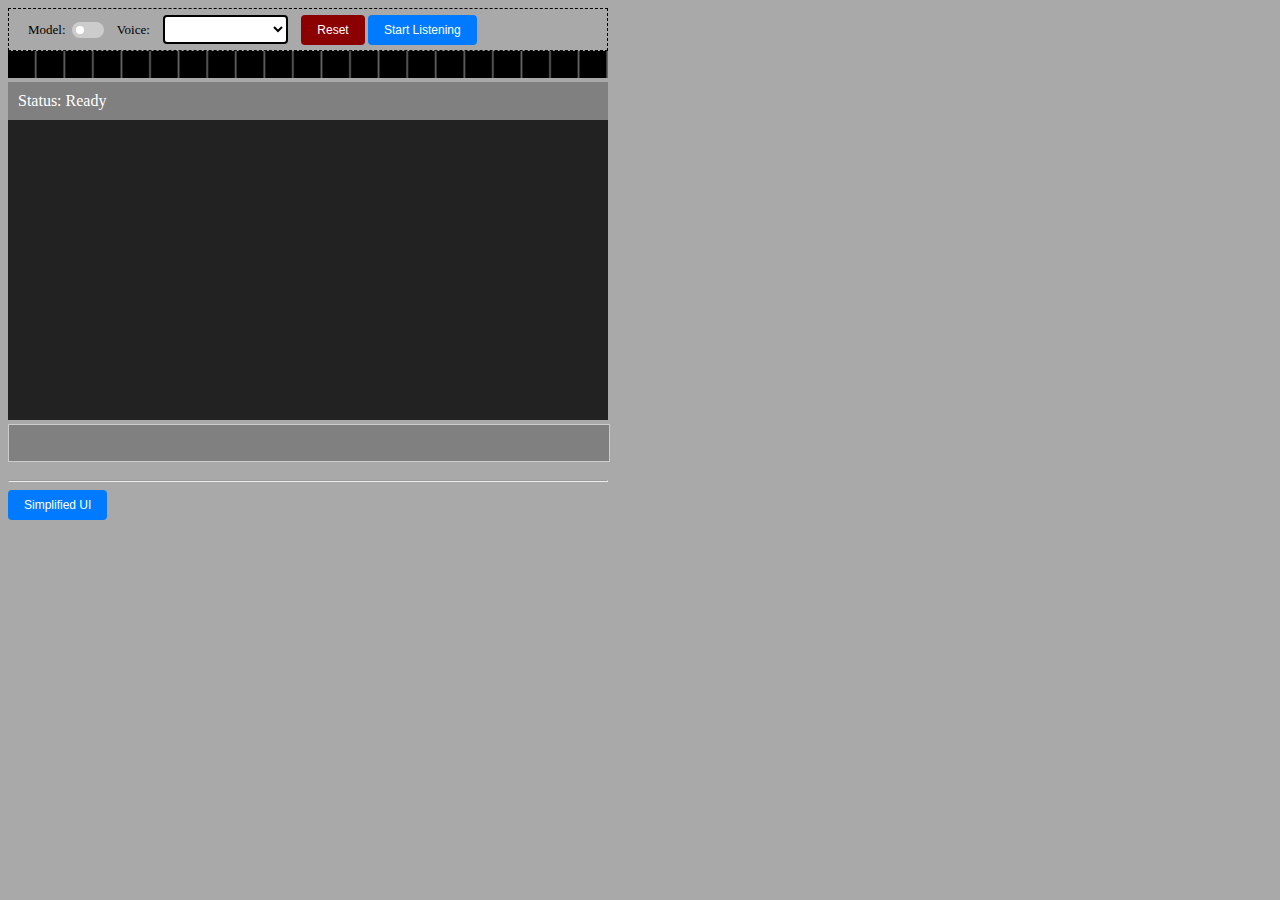
==== lib/index.html @ ab74603d "v.0.7.2 Moved html, css, js, ico to lib/" ====
<!DOCTYPE html>
<html lang="en">
<head>
    <meta charset="UTF-8">
    <title>turk-chat-web</title>
    <link rel="stylesheet" href="turk-chat.css">
</head>
<body>
    <div id="controls" align="center">
        Model:&nbsp;&nbsp;<label class="switch">
            <input type="checkbox" id="iq-switch" name="iq-switch"><span class="slider round"></span>
        </label>
        &nbsp;&nbsp;
        <span id="voice-selection-label">Voice: </span><select id="nameDropdown"></select>
        <button id="resetButton" onclick="window.location.href='/reset'">Reset</button>
        <button id="startButton" style="visibility: visible;" onclick="startRecording()">Start Listening</button>
        <button id="stopButton" disabled style="visibility: hidden;" onclick="window.location.href='/'">Stop Listening</button>
    </div>
    <canvas id="scanner-canvas"></canvas>
    <div id="status" style="background-color: grey;">Status: Ready</div>
    <canvas id="vuMeter"></canvas>
    <div id="messages" class="scrollable">&nbsp;</div>
    <div id="engine-log">&nbsp;</div>
    <hr/>
    <div id="links"><button id="simplified-ui-button" onclick="window.location.href='/lite'">Simplified UI</button></div>

<script src="scanner.js" id="scanner.js"></script>
<script src="turk-chat.js" id="turk-chat.js"></script>
</body>
</html>
---- lib/turk-chat.css ----
body {
    background-color: darkgrey;
    width: 600px;
}
#status {
    padding: 10px;
    color: white;
    width: 580px;
}

/* button styling */
button {
    padding: 8px 16px;
    font-size: 12px;
    color: white;
    background-color: #007bff;
    border: none;
    border-radius: 4px;
    cursor: pointer;
}

button:hover {
    background-color: #0056b3;
}

.message {
    margin-left: 10px;
    margin-bottom: 10px;
    padding: 5px;
    border-radius: 5px;
    width: 90%;
    white-space: pre-wrap; /* CSS 2.1 */
    white-space: -moz-pre-wrap; /* For Mozilla */
    white-space: -pre-wrap; /* For Opera 4-6 */
    white-space: -o-pre-wrap; /* For Opera 7 */
    word-wrap: break-word; /* Internet Explorer 5.5+ */
}

.system-message {
    background-color: lightpink;
}

.user-message {
    background-color: lightblue;
    text-align: right;
}

.assistant-message {
    background-color: lightgreen;
}

#resetButton {
    background-color: darkred;        
}

#messages {
    background-color: grey;    
    width: 580px;
    font-size: small;
}

#engine-log {
    font-size: xx-small;
}

.scrollable {
    max-height: 420px; 
    overflow-y: scroll;
    border: 1px solid #ccc; 
    padding: 10px;
}

#controls {
    border: dashed black 1px;
    padding: 4px;
    font-size: small;
    overflow: visible; /* Ensures text is visible */
    white-space: nowrap; /* Prevents the text from wrapping */
}

canvas {
    width:600px;
    background-color: #222;
}

pre {
    white-space: pre-wrap; /* CSS 2.1 */
    white-space: -moz-pre-wrap; /* For Mozilla */
    white-space: -pre-wrap; /* For Opera 4-6 */
    white-space: -o-pre-wrap; /* For Opera 7 */
    word-wrap: break-word; /* Internet Explorer 5.5+ */
}

#nameDropdown {
    padding: 4px;  
    margin: 2px 10px; 
    border: 2px solid black; 
    border-radius: 4px; 
    background-color: white; 
    cursor: pointer;
    width: 125px;
}

#nameDropdown:hover {
    border-color: white; 
}

#scanner-canvas {
    background-color: #444;
}


/* Toggle CSS: */
.switch {
    position: relative;
    display: inline-block;
    width: 32px;
    height: 16px;
}

/* Hide default HTML checkbox */
.switch input {
    opacity: 0;
    width: 0;
    height: 0;
}

/* The slider */
.slider {
    position: absolute;
    cursor: pointer;
    top: 0;
    left: 0;
    right: 0;
    bottom: 0;
    background-color: #ccc;
    -webkit-transition: .4s;
    transition: .4s;
}

.slider:before {
    position: absolute;
    content: "";
    height: 8px;
    width: 8px;
    left: 4px;
    bottom: 4px;
    background-color: white;
    -webkit-transition: .4s;
    transition: .4s;
}

input:checked + .slider {
    background-color: #007bff;
}

input:focus + .slider {
    box-shadow: 0 0 1px #007bff;
}

input:checked + .slider:before {
    -webkit-transform: translateX(16px);
    -ms-transform: translateX(16px);
    transform: translateX(16px);
}

/* Rounded sliders */
.slider.round {
    border-radius: 34px;
}

.slider.round:before {
    border-radius: 50%;
}

/* Label Style */
label {
    display: block;
    font-size: 1em;
    margin-bottom: 0px;
}
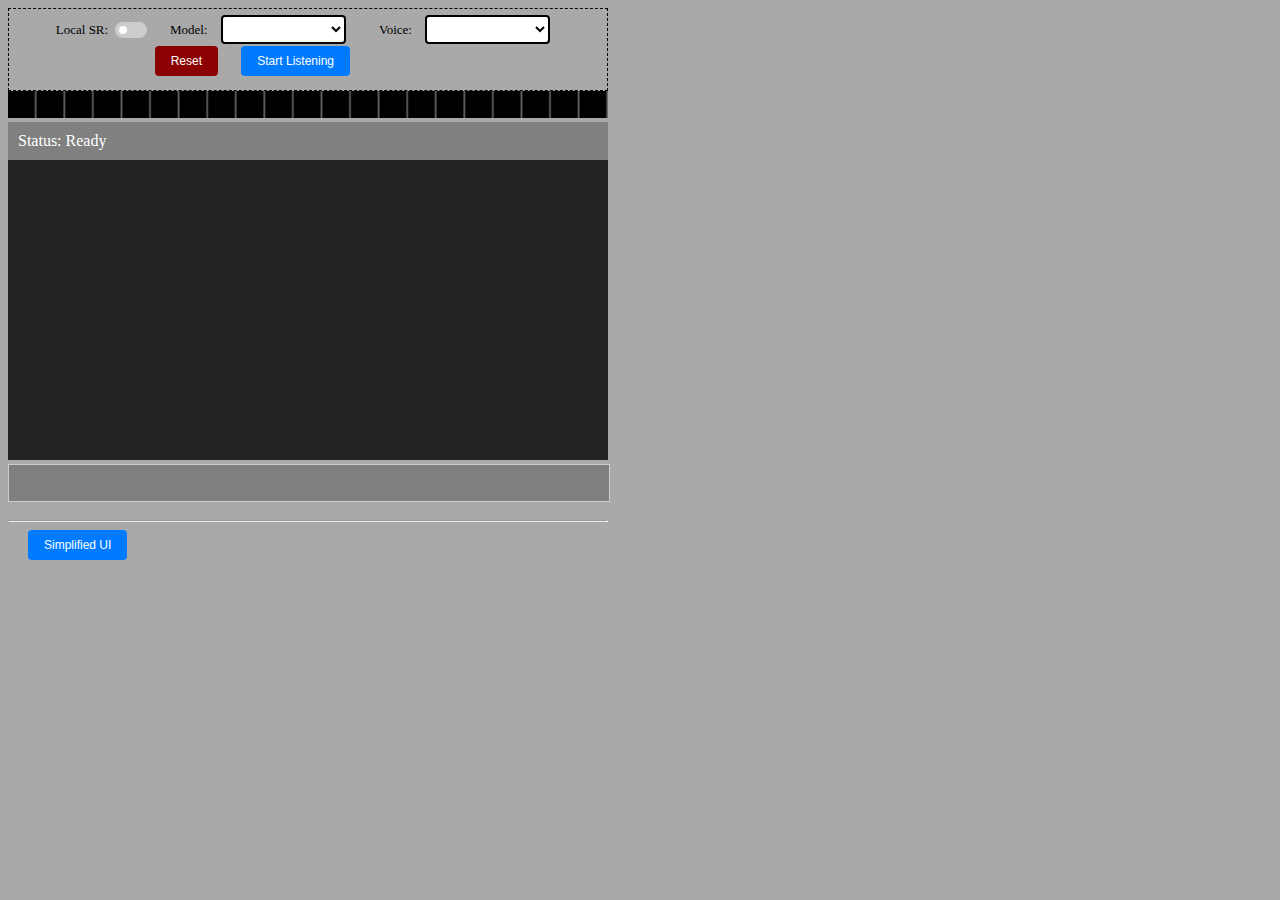
==== commit 5d736fdb: "v0.8.0" ====
--- a/lib/index.html
+++ b/lib/index.html
@@ -7,11 +7,12 @@
 </head>
 <body>
     <div id="controls" align="center">
-        Model:&nbsp;&nbsp;<label class="switch">
-            <input type="checkbox" id="iq-switch" name="iq-switch"><span class="slider round"></span>
+        Local SR:&nbsp;&nbsp;<label class="switch">
+            <input type="checkbox" id="sr-switch" name="sr-switch"><span class="slider round"></span>
         </label>
-        &nbsp;&nbsp;
-        <span id="voice-selection-label">Voice: </span><select id="nameDropdown"></select>
+        <span style="margin-left:20px;" id="model-selection-label">Model:&nbsp;</span><select id="modelDropdown"></select>
+        <span style="margin-left:20px;" id="voice-selection-label">Voice:&nbsp;</span><select id="nameDropdown"></select>
+        <br/ style="margin-bottom:20px;">
         <button id="resetButton" onclick="window.location.href='/reset'">Reset</button>
         <button id="startButton" style="visibility: visible;" onclick="startRecording()">Start Listening</button>
         <button id="stopButton" disabled style="visibility: hidden;" onclick="window.location.href='/'">Stop Listening</button>
--- a/lib/turk-chat.css
+++ b/lib/turk-chat.css
@@ -17,6 +17,8 @@
     border: none;
     border-radius: 4px;
     cursor: pointer;
+    margin-left: 20px;
+    margin-bottom: 10px;
 }
 
 button:hover {
@@ -91,7 +93,7 @@
     word-wrap: break-word; /* Internet Explorer 5.5+ */
 }
 
-#nameDropdown {
+select {
     padding: 4px;  
     margin: 2px 10px; 
     border: 2px solid black; 
@@ -101,7 +103,7 @@
     width: 125px;
 }
 
-#nameDropdown:hover {
+select:hover {
     border-color: white; 
 }
 
